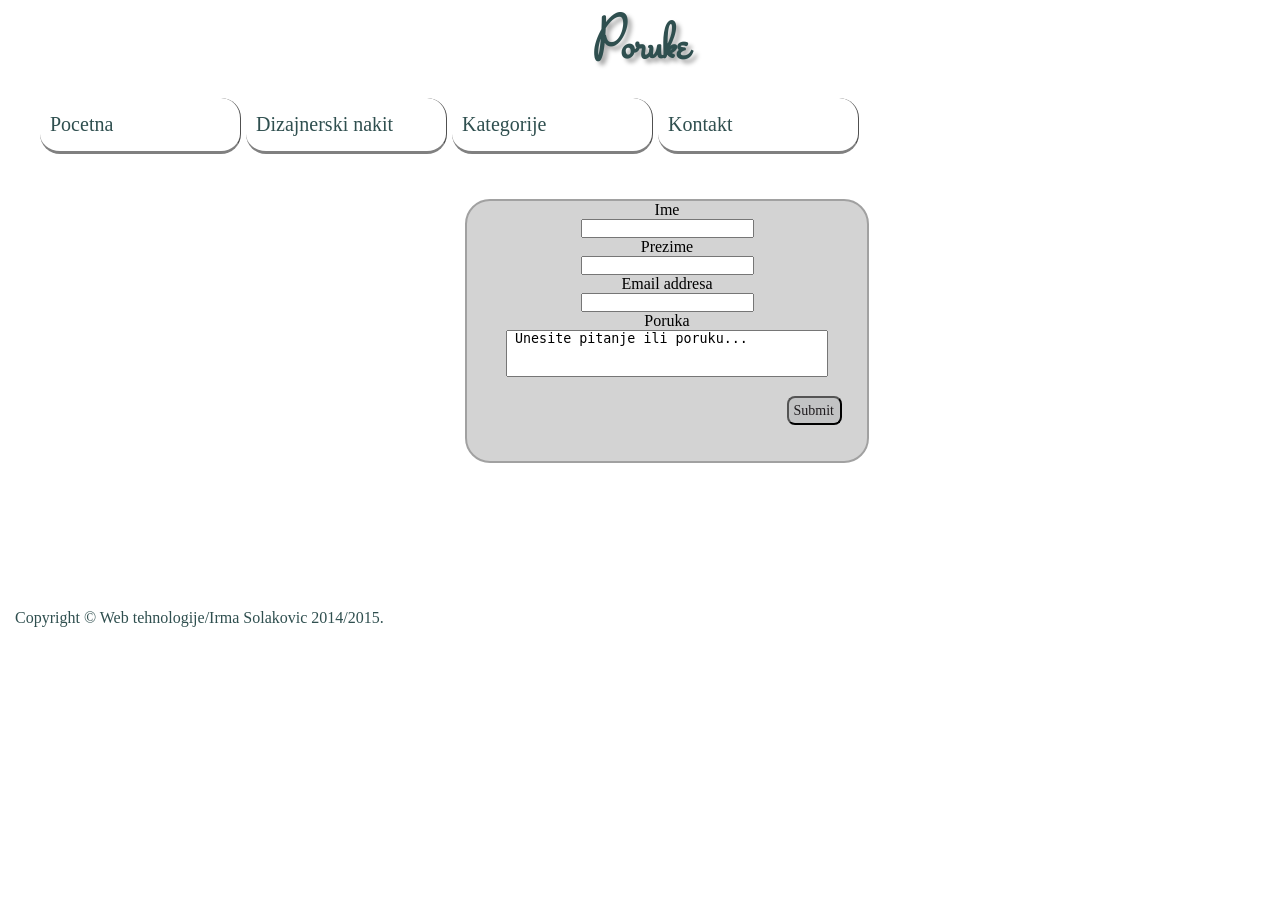
==== Forma.html @ f78a8956 "Prva spirala Stranice dodane" ====
<!DOCTYPE HTML>

<html>
<head>
<link rel="stylesheet" type="text/css" href="forma.css">
<link href='https://fonts.googleapis.com/css?family=Open+Sans|Stalemate' rel='stylesheet' type='text/css'>
<link href='https://fonts.googleapis.com/css?family=Open+Sans|Stalemate|Satisfy' rel='stylesheet' type='text/css'>
	<meta http-equiv="Content-Type" content="text/html; charset=UTF-8" />
	<title>Primjedbe i/ili pitanja</title>

</head>
<body>
<!-- <div class="wrap">
  <div class="logoWrap"></div>
</div> -->
  <header>
  <h1>Poruke</h1>
  </header>

  <nav >    
  <ul>
    <li><a href="Naslovna.html">Pocetna</a></li>
    <li><a href="DizajnerskiNakit">Dizajnerski nakit</a></li>
    <li><a href="Kategorije.html">Kategorije</a></li>
	  <li><a href="Kontakt.html">Kontakt</a></li>
  </ul>
  </nav>
<main>
<center><form>
  <label for="Name">Ime</label>
    <input type="text" name="name"><br/>
	  <label for="Surname">Prezime</label>
    <input type="text" name="surname"><br/>
	<label for="email">Email addresa</label>
            <input type="email" id="email" name="email">
<label for="Message">Poruka</label>
<textarea rows="3" cols="25"> Unesite pitanje ili poruku...</textarea><br/>

<button class="btn">Submit</button>
</form></center>

</main>
  
  <footer>
<p>Copyright &copy; Web tehnologije/Irma Solakovic 2014/2015.</p>
  </footer>

</body>



</html>
---- forma.css ----
﻿



* {
  margin:0px auto;
  padding:0px;
text-decoration:none;

}



html,body 
{
background:url('http://ppiamonash.org/wp-content/uploads/2014/10/2014-03-Grey-Background-67.jpg');
   -moz-background-size: cover;    /* Mozilla*/
  background-size: cover;   
background-repeat: no-repeat;
background-position: center;
 background-attachment: fixed;
 width:100%;
 position:fixed;
}

aside  a{
 color: #fff;
 text-decoration:none;
 }
 aside  p{
font-size: 18px;
display:inline-block;
font-family: 'Satisfy', cursive;
	color:#2F4F4F;
padding: 5px;

}

td.parni{
	background-color: #AAA;
}

td{
	padding: 5px 5px 5px 5px;
	text-align: center;
}

th{
	background-color:#E0E0E0;
}

table, th, td{
	border: 1px solid black;
}

table {
    border-collapse: collapse;
	margin-left:15px;
}


header
{

font-size: 46px;
  text-shadow: 4px 4px 4px #aaa;
}

h1 
{
 text-align: center;
	font-size: 60px;
font-family: 'Stalemate', cursive;
	color:#2F4F4F;
padding: 5px;
 }
 
 h2{
 
	font-size: 30px;
font-family: 'Satisfy', cursive;
	color:#2F4F4F;
padding: 5px;
}
h3{
font-size: 25px;
font-family: 'Satisfy', cursive;
	color:#2F4F4F;
padding: 5px;}
h4{
font-size: 18px;
font-family: 'Satisfy', cursive;
	color:#2F4F4F;
padding: 5px;}
section{
width:600px;
margin-left:20px;}

form{
background-color:lightgrey;
 min-width: 150px;
 
   width: 85%;
 
   max-width: 400px;

  margin-left:450px;

margin-top:20px;

border: 2px solid #a1a1a1;
    
border-radius: 25px;
height:260px;
   
}

.btn {
  -webkit-border-radius: 8;
  -moz-border-radius: 8;
  border-radius: 8px;
  font-family: Georgia;
  color: #1f1c1f;
  font-size: 14px;
  background: #c2c3c4;
  padding: 5px 6px 4px 5px;
  text-decoration: none;
  margin-top:15px;
  float:right;
  margin-right:25px;
}

.btn:hover {
  background: #d5dce0;
  text-decoration: none;
}

label { display: block; width: 100px; }
textarea{ width: 80%;resize: none;}
main
{ 
        width:800px;
		height:400px;
        float:left;
		  padding:10px;

	margin-left:5px;
	margin-top:15px;
	margin-bottom:10px;
	border-radius:15px;

	
       
      

}
nav
{
/* background-color: #E0E0E0 ; */
 text-decoration: none;
   /*  border: 2px solid lightgrey;*/
   border-radius: 15px;

}

nav ul{

	font-size: 20px;
margin-left:40px;
}

nav ul li
{

	display: inline-table;
	padding: 15px 0px;
  border-bottom: 3px solid grey;
  border-right:1px solid #505050 ;
  border-radius:20px;
  width:200px;
}

a{
padding:10px 10px 10px 10px;
color:#2F4F4F;
}

/* visited link */
a:visited {
    color: #2F4F4F ;
}

/* mouse over link */
a:hover {
    color: #2F4F4F 
;
}

/* selected link */
a:active {
    color: #2F4F4F
;
}

ul.linkovi {
  list-style-image: url('Ring.png');	
}
#linkovi li{
	display: inline-table;
	padding: 15px 0px;
  border-bottom: 3px solid grey;
  border-right:1px solid #505050 ;
  border-radius:20px;
  width:200px;
}

aside
{
 

	height:400px;
    width:450px;

    float:right;
    padding:10px; 
	margin-left:10px;
	margin-right:45px;
	margin-top:15px;
	margin-bottom:10px;
	border-radius:15px;
	
	
}



p{
color:#2F4F4F;


}

footer
{

clear: both;
    position: relative;
    z-index: 10;
    height: 3em;
    margin-top: -3em;
  padding:10px 5px 0px 15px;
  border-radius:15px;
}

.wrap {
  height: 300px;
  width: 300px;
  background: lime;
  position: relative;
  overflow:hidden;
  border-radius:50%;
}
.logoWrap {
  height: 200px;
  position: absolute;
  top: 15%;
  left: 15%;
  width: 200px;
  transform: rotate(45deg);
  background: black;
  transition:all 0.8s;
}
.logoWrap:before {
  content: "";
  position: absolute;
  height: 100px;
  width: 100px;
  background: blue;
  top: 25%;
  left: 25%;
  border-radius: 50%;
  transition:all 0.8s;
}
.logoWrap:after {
  content: "";
  position: absolute;
  height: 20px;
  width: 160px;
  background: blue;
  border-bottom: 20px solid black;
  top: 10%;
  right: -40px;
  transform: rotate(-45deg);
  transition:all 0.8s;
}
.wrap:hover .logoWrap{
  background:tomato;
  }
.wrap:hover .logoWrap:after{
   border-bottom: 20px solid tomato;
  }

footer ul
{
margin-bottom: 50px;}
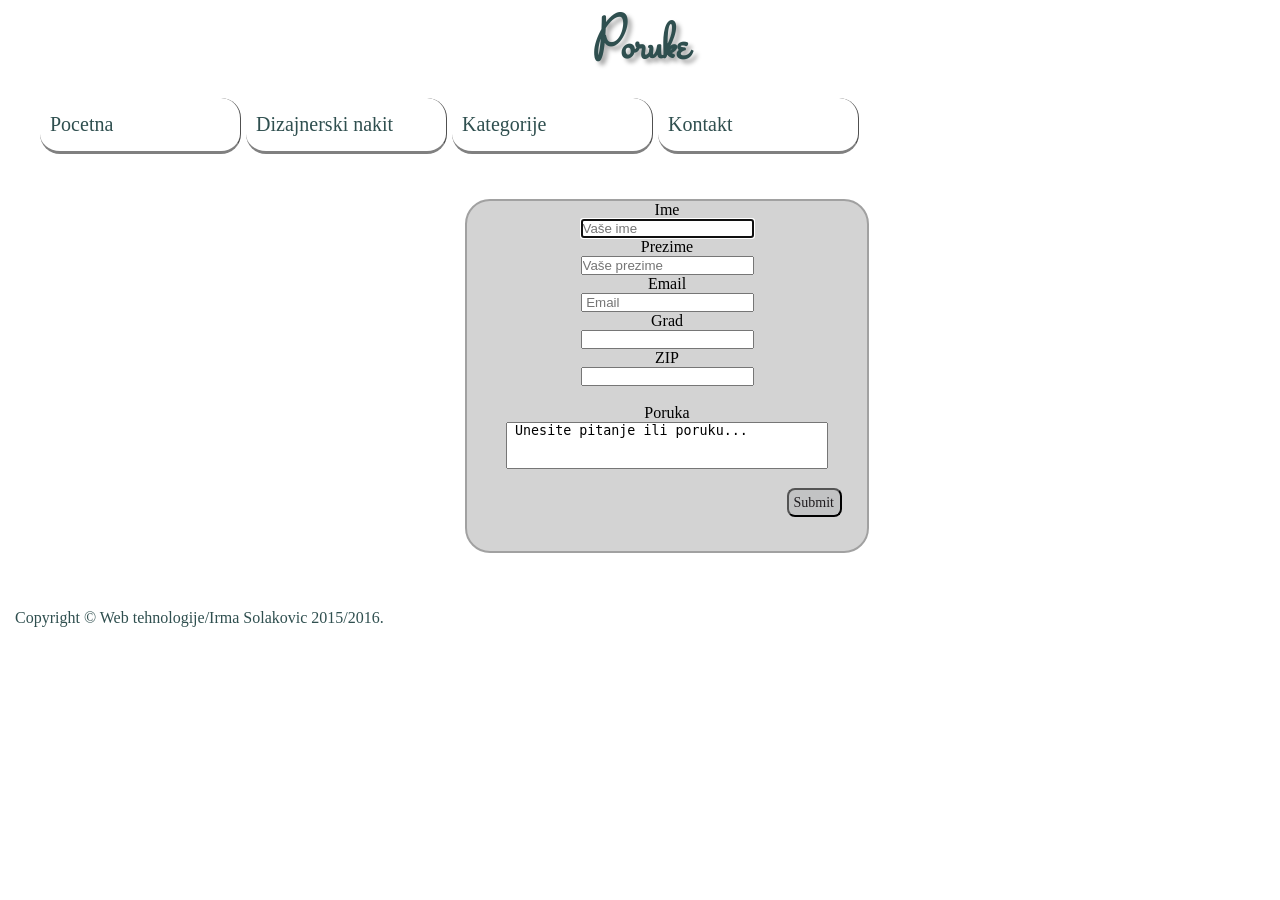
==== commit cbd40704: "spirala2 validacija i novosti" ====
--- a/Forma.html
+++ b/Forma.html
@@ -3,8 +3,9 @@
 <html>
 <head>
 <link rel="stylesheet" type="text/css" href="forma.css">
-<link href='https://fonts.googleapis.com/css?family=Open+Sans|Stalemate' rel='stylesheet' type='text/css'>
-<link href='https://fonts.googleapis.com/css?family=Open+Sans|Stalemate|Satisfy' rel='stylesheet' type='text/css'>
+<script src="script.js"></script>
+<link href='https://fonts.googleapis.com/css?family=Open+Sans%7CStalemate' rel='stylesheet' type='text/css'>
+<link href='https://fonts.googleapis.com/css?family=Open+Sans%7CStalemate%7CSatisfy' rel='stylesheet' type='text/css'>
 	<meta http-equiv="Content-Type" content="text/html; charset=UTF-8" />
 	<title>Primjedbe i/ili pitanja</title>
 
@@ -20,30 +21,71 @@
   <nav >    
   <ul>
     <li><a href="Naslovna.html">Pocetna</a></li>
-    <li><a href="DizajnerskiNakit">Dizajnerski nakit</a></li>
+    <li><a href="DizajnerskiNakit.html">Dizajnerski nakit</a></li>
     <li><a href="Kategorije.html">Kategorije</a></li>
 	  <li><a href="Kontakt.html">Kontakt</a></li>
   </ul>
   </nav>
 <main>
-<center><form>
-  <label for="Name">Ime</label>
-    <input type="text" name="name"><br/>
-	  <label for="Surname">Prezime</label>
-    <input type="text" name="surname"><br/>
-	<label for="email">Email addresa</label>
-            <input type="email" id="email" name="email">
-<label for="Message">Poruka</label>
-<textarea rows="3" cols="25"> Unesite pitanje ili poruku...</textarea><br/>
+<form action="#" id="myForm" method='post' name="myForm">
 
-<button class="btn">Submit</button>
-</form></center>
+  <label for="name">Ime</label>
+    <input type="text" id="name" name="name" placeholder="Vaše ime " onkeyup='return validateName()' pattern="[a-zA-Z0-9_-]{3,12}" autofocus required 
+       title="Ime mora sadržavati najmanje 3 znaka alfabeta"><br/>
 
+     <label for="surname">Prezime</label>
+            
+    <input type="text" id="surname" name="surname" placeholder="Vaše prezime " onkeyup='return validateName()' pattern="[a-zA-Z0-9_-]{3,12}" 
+       title="Prezime mora sadržavati najmanje 3 znaka alfabeta"><br/>
+		
+	
+	
+	<label for="email">Email</label>
+          <input type="email" id="email" name="email" placeholder=" Email" onblur='return validateEmail()'>
+			
+            
+			<label for="grad">Grad</label>
+    <input type="text" name="grad" id="grad" list="gradovi">
+			<datalist id="gradovi">
+
+				<option value="Sarajevo">Sarajevo</option>
+				<option value="Banja Luka">Banja Luka</option>
+				<option value="Tuzla">Tuzla</option>
+				<option value="Zenica">Zenica</option>
+				<option value="Mostar">Mostar</option>
+				<option value="Bihac">Bihać</option>
+				<option value="Trebinje">Trebinje</option>
+			    <option value="Prijedor">Prijedor</option>
+				<option value="Kljuc">Ključ</option>
+				<option value="Maglaj">Maglaj</option>
+				<option value="Bugojno">Bugojno</option>
+			   <option value="Gorazde">Goražde</option>
+			</datalist>
+		<br/>
+
+	  <label for="postanski">ZIP</label>
+     <input type="text" id="postanski" name="postanski" onblur="return validiraj()"><br/>
+
+
+			<span class='poruka_invisible' id='poruka_broj'>Poštanski broj ne odgovara unesenom gradu</span>	
+			
+			<label for="Message">Poruka</label>
+<textarea rows="3" cols="25" id="Message"> Unesite pitanje ili poruku...</textarea><br/>
+           
+		   <span class='poruka_invisible' id='poruka_komentar'>Ne možete poslati poruku praznog sadržaja</span>
+		   
+<button class="btn btn-default" id="button" onclick="return validateForm()">Submit</button>
+ <span class='poruka_invisible' id='poruka_button'></span>
+</form>
 </main>
   
   <footer>
-<p>Copyright &copy; Web tehnologije/Irma Solakovic 2014/2015.</p>
+<p>Copyright &copy; Web tehnologije/Irma Solakovic 2015/2016.</p>
   </footer>
+
+
+
+<script type="text/javascript" src="ValidacijaKontaktForme.js"></script>
 
 </body>
 
--- a/forma.css
+++ b/forma.css
@@ -99,7 +99,7 @@
 form{
 background-color:lightgrey;
  min-width: 150px;
- 
+ text-align:center;
    width: 85%;
  
    max-width: 400px;
@@ -111,7 +111,7 @@
 border: 2px solid #a1a1a1;
     
 border-radius: 25px;
-height:260px;
+height:350px;
    
 }
 
@@ -303,3 +303,64 @@
 footer ul
 {
 margin-bottom: 50px;}
+
+
+.greska {
+	height: 25px;
+	width: 30px;
+	margin-bottom: -7px;
+	margin-left: 5px;
+	visibility: visible;
+}
+
+.greska_invisible {
+	height: 25px;
+	width: 30px;
+	margin-bottom: -7px;
+	margin-left: 5px;
+	visibility: hidden; 
+}
+
+.greska_poruka {
+	height: 25px;
+	width: 30px;
+	margin-bottom: 120px;
+	margin-left: 5px;
+	visibility: visible;
+}
+
+.greska_poruka_invisible {
+	height: 25px;
+	width: 30px;
+	margin-bottom: 120px;
+	margin-left: 5px;
+	visibility: hidden; 
+}
+
+.poruka {
+	margin-bottom: 72px;
+	margin-left: 5px;
+	visibility: visible;
+	color: red;
+}
+
+.poruka_invisible {
+	margin-bottom: -7px;
+	margin-left: 5px;
+	visibility: hidden;
+	color: red;
+}
+
+.poruka_komentar {
+	position: relative;
+	bottom: 125px;
+	visibility: visible;
+	color: red;
+}
+
+.poruka_komentar_invisible {
+	position: relative;
+	bottom: 125px;
+	visibility: hidden; 
+	color:red;
+}
